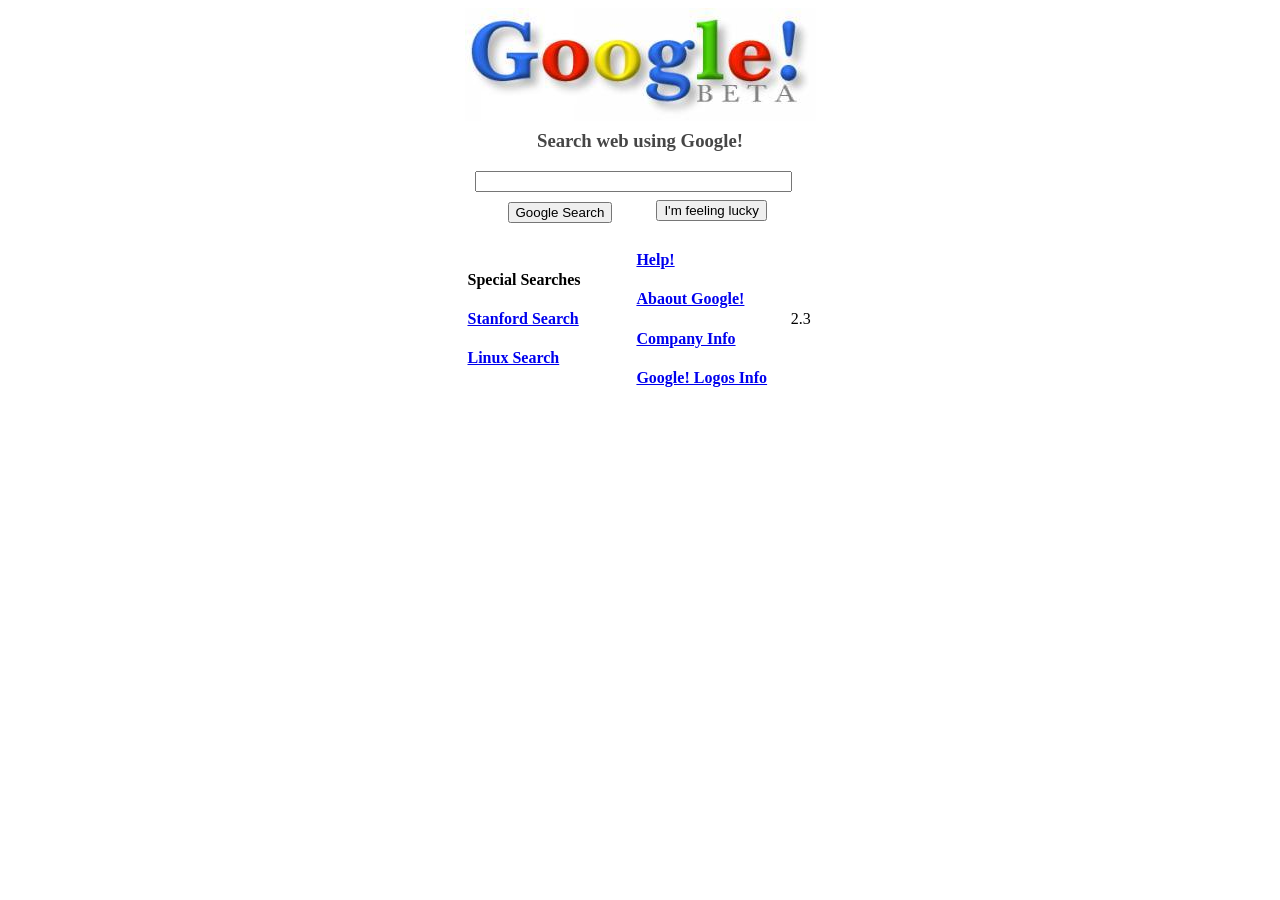
==== index.html @ 73c0eaee "google-v1" ====
<!DOCTYPE html>
<html lang="en">
  <head>
    <meta charset="UTF-8" />
    <meta http-equiv="X-UA-Compatible" content="IE=edge" />
    <meta name="viewport" content="width=device-width, initial-scale=1.0" />
    <title>Google</title>
    <link rel="stylesheet" href="style.css" />
  </head>
  <body>
    <div class="container">
      <img src="img/google.jpg" alt="google" />
      <div>
        <h3>Search web using Google!</h3>
      </div>
      <input type="text" />
      <table>
        <tr>
          <td>
            <button class="btn search">Google Search</button>
          </td>
          <td>
            <button class="btn lucky">I'm feeling lucky</button>
          </td>
        </tr>

        <tr>
          <td>
            <h4>Special Searches</h4>
            <h4><a href="#">Stanford Search</a></h4>
            <h4><a href="#">Linux Search</a></h4>
          </td>
          <td>
            <h4><a href="#">Help!</a></h4>
            <h4><a href="#">Abaout Google!</a></h4>
            <h4><a href="#">Company Info</a></h4>
            <h4><a href="#">Google! Logos Info</a></h4>
          </td>
          <td>2.3</td>
        </tr>
      </table>
    </div>
  </body>
</html>
---- style.css ----
body {
  margin: 0;
  padding: 0;
}
.container {
  width: 351px;
  height: 113px;
  background-color: aqua;
  /* margin-left: auto;
  margin-right: auto; */
  margin: 8px auto;
}
h3 {
  text-align: center;
  margin-top: 5px;
  color: rgb(70, 70, 70);
}
input[type="text"] {
  margin-left: 10px;
  width: 309px;
  height: 15px;
}
.lucky {
  margin: 5px 20px;
}
.search {
  margin: 5px 20px 0px 40px;
}
.xoxo {
  background-color: aqua;
  width: 200px;
  padding-left: 30px;
}
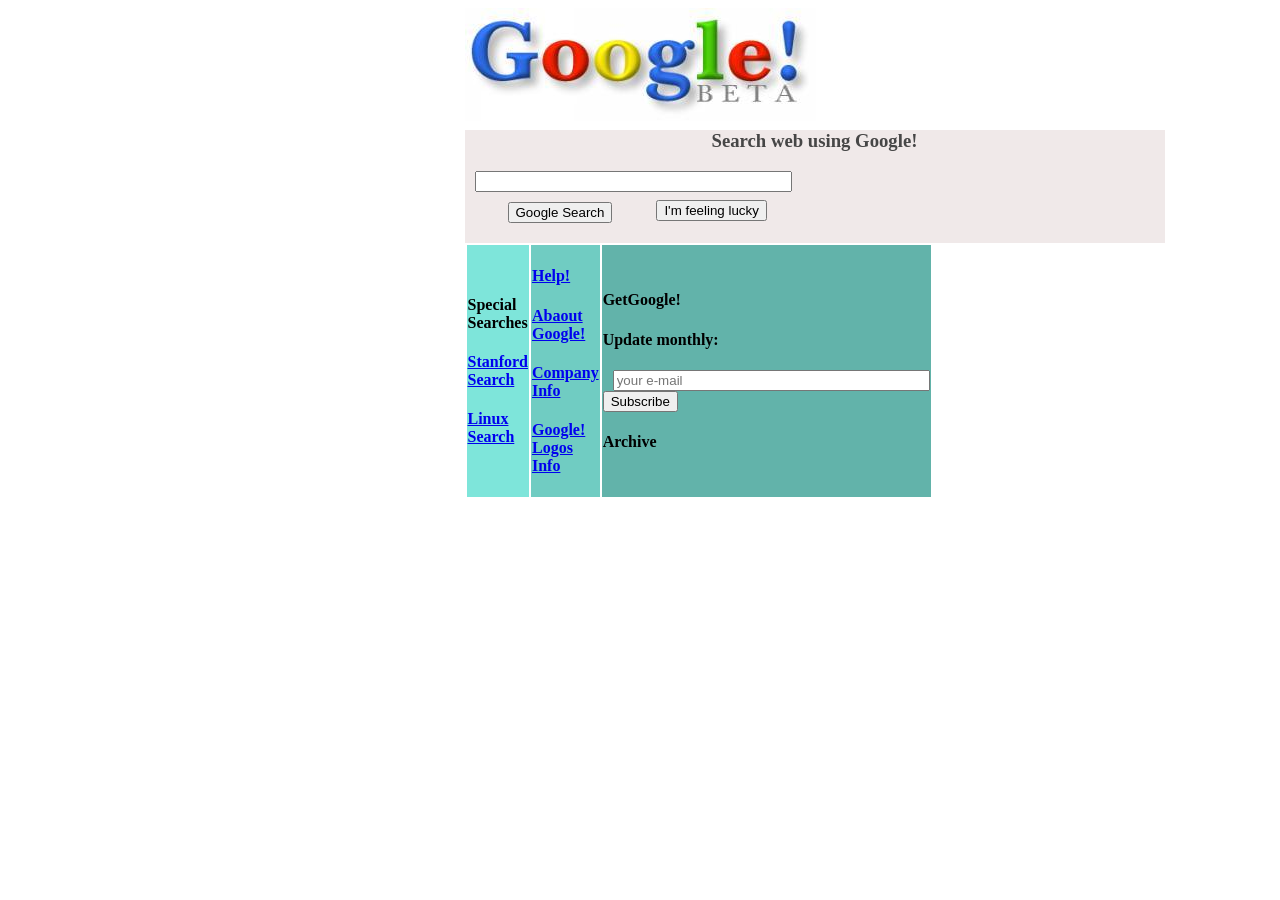
==== commit 70a8f02a: "the end" ====
--- a/index.html
+++ b/index.html
@@ -10,35 +10,45 @@
   <body>
     <div class="container">
       <img src="img/google.jpg" alt="google" />
-      <div>
-        <h3>Search web using Google!</h3>
+      <div class="bg-grey container">
+        <div>
+          <h3>Search web using Google!</h3>
+        </div>
+        <input type="text" />
+        <table>
+          <tr>
+            <td>
+              <button class="btn search">Google Search</button>
+            </td>
+            <td>
+              <button class="btn lucky">I'm feeling lucky</button>
+            </td>
+          </tr>
       </div>
-      <input type="text" />
-      <table>
-        <tr>
-          <td>
-            <button class="btn search">Google Search</button>
-          </td>
-          <td>
-            <button class="btn lucky">I'm feeling lucky</button>
-          </td>
-        </tr>
-
-        <tr>
-          <td>
-            <h4>Special Searches</h4>
-            <h4><a href="#">Stanford Search</a></h4>
-            <h4><a href="#">Linux Search</a></h4>
-          </td>
-          <td>
-            <h4><a href="#">Help!</a></h4>
-            <h4><a href="#">Abaout Google!</a></h4>
-            <h4><a href="#">Company Info</a></h4>
-            <h4><a href="#">Google! Logos Info</a></h4>
-          </td>
-          <td>2.3</td>
-        </tr>
+      
       </table>
     </div>
+    <table class="tbl2">
+      <tr>
+        <td class="td1">
+          <h4>Special Searches</h4>
+          <h4><a href="#">Stanford Search</a></h4>
+          <h4><a href="#">Linux Search</a></h4>
+        </td>
+        <td class="td2">
+          <h4><a href="#">Help!</a></h4>
+          <h4><a href="#">Abaout Google!</a></h4>
+          <h4><a href="#">Company Info</a></h4>
+          <h4><a href="#">Google! Logos Info</a></h4>
+        </td>
+        <td class="td3">
+          <h4>GetGoogle!</h4>
+          <h4>Update monthly:</h4>
+          <input type="text" class="txt-2" placeholder="your e-mail" />
+          <button>Subscribe</button>
+          <h4>Archive</h4>
+        </td>
+      </tr>
+    </table>
   </body>
 </html>
--- a/style.css
+++ b/style.css
@@ -26,8 +26,31 @@
 .search {
   margin: 5px 20px 0px 40px;
 }
-.xoxo {
-  background-color: aqua;
-  width: 200px;
-  padding-left: 30px;
+
+.tbl2 {
+  align-items: center;
+  width: 319px;
+  height: 114px;
 }
+.td1 {
+  align-items: center;
+  background-color: #7ee5da;
+  width: 112px;
+  height: 83px;
+}
+.td2 {
+  align-items: center;
+  background-color: #70ccc2;
+}
+.td3 {
+  align-items: center;
+  background-color: #62b3aa;
+}
+.bg-grey {
+  background-color: #f0e9e9;
+  width: 700px;
+  margin: auto;
+}
+.txt-2 {
+  width: 169x;
+}
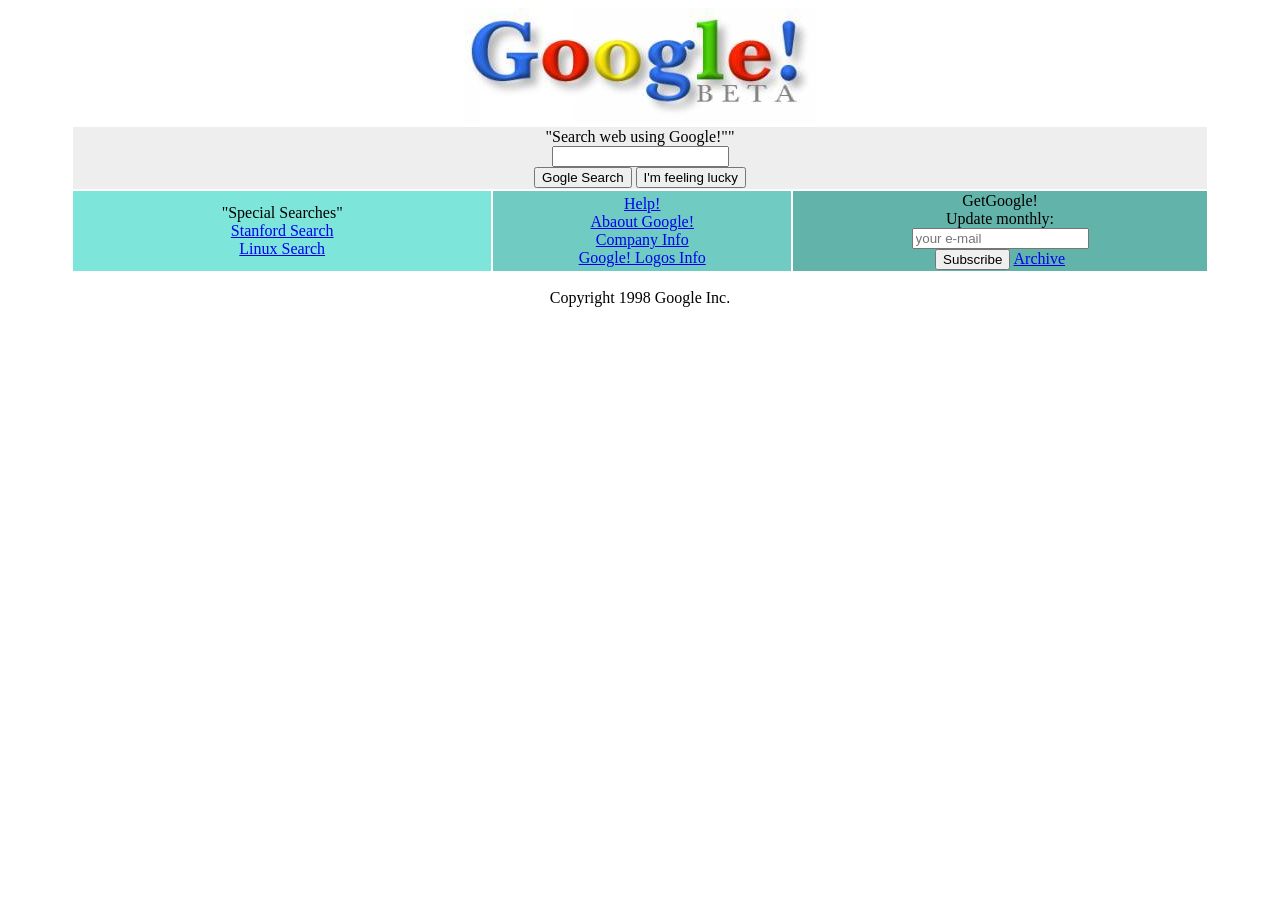
==== commit ece9d866: "last version v1.2" ====
--- a/index.html
+++ b/index.html
@@ -4,51 +4,80 @@
     <meta charset="UTF-8" />
     <meta http-equiv="X-UA-Compatible" content="IE=edge" />
     <meta name="viewport" content="width=device-width, initial-scale=1.0" />
-    <title>Google</title>
-    <link rel="stylesheet" href="style.css" />
+    <title>Document</title>
+    <link rel="stylesheet" href="css.css" />
   </head>
   <body>
-    <div class="container">
-      <img src="img/google.jpg" alt="google" />
-      <div class="bg-grey container">
-        <div>
-          <h3>Search web using Google!</h3>
-        </div>
-        <input type="text" />
-        <table>
+    <form action="">
+      <center>
+        <img src="img/google.jpg" alt="google-img" width="351" height="113" />
+      </center>
+      <center>
+        <table width="90%">
           <tr>
-            <td>
-              <button class="btn search">Google Search</button>
-            </td>
-            <td>
-              <button class="btn lucky">I'm feeling lucky</button>
+            <td bgcolor="#EEEEEE" colspan="3">
+              <center>
+                "Search web using Google!""
+                <br />
+                <input type="text" />
+                <br />
+                <input type="submit" value="Gogle Search" />
+                <input type="submit" value="I'm feeling lucky" />
+                <br />
+              </center>
             </td>
           </tr>
-      </div>
-      
-      </table>
-    </div>
-    <table class="tbl2">
-      <tr>
-        <td class="td1">
-          <h4>Special Searches</h4>
-          <h4><a href="#">Stanford Search</a></h4>
-          <h4><a href="#">Linux Search</a></h4>
-        </td>
-        <td class="td2">
-          <h4><a href="#">Help!</a></h4>
-          <h4><a href="#">Abaout Google!</a></h4>
-          <h4><a href="#">Company Info</a></h4>
-          <h4><a href="#">Google! Logos Info</a></h4>
-        </td>
-        <td class="td3">
-          <h4>GetGoogle!</h4>
-          <h4>Update monthly:</h4>
-          <input type="text" class="txt-2" placeholder="your e-mail" />
-          <button>Subscribe</button>
-          <h4>Archive</h4>
-        </td>
-      </tr>
-    </table>
+          <tr>
+            <td width="37%" bgcolor="#7EE5DA">
+              <center>
+                "Special Searches"
+                <br />
+                <a
+                  href="https://web.archive.org/web/19990224014327/http://www.google.com/stanford"
+                  >Stanford Search</a
+                >
+                <br />
+                <a
+                  href="https://web.archive.org/web/19981202230410/http://www.google.com/linux"
+                  >Linux Search</a
+                >
+                <br />
+              </center>
+            </td>
+            <td bgcolor="#70CCC2">
+              <center>
+                <a href="#">Help!</a>
+                <br />
+                <a href="#">Abaout Google!</a>
+                <br />
+                <a href="#">Company Info</a>
+                <br />
+                <a href="#">Google! Logos Info</a>
+                <br />
+              </center>
+            </td>
+            <td bgcolor="#62B3AA">
+              <center>
+                GetGoogle!
+                <br />
+                Update monthly:
+                <br />
+                <input type="text" class="txt-2" placeholder="your e-mail" />
+                <br />
+                <button>Subscribe</button>
+                <a
+                  href="https://web.archive.org/web/19990116224431/http://www.findmail.com/list/google-friends"
+                  >Archive</a
+                >
+              </center>
+            </td>
+          </tr>
+        </table>
+      </center>
+      <p></p>
+      <center>
+        <font>Copyright 1998 Google Inc.</font>
+      </center>
+    </form>
   </body>
 </html>
--- a/css.css
+++ b/css.css
@@ -0,0 +1 @@
+
